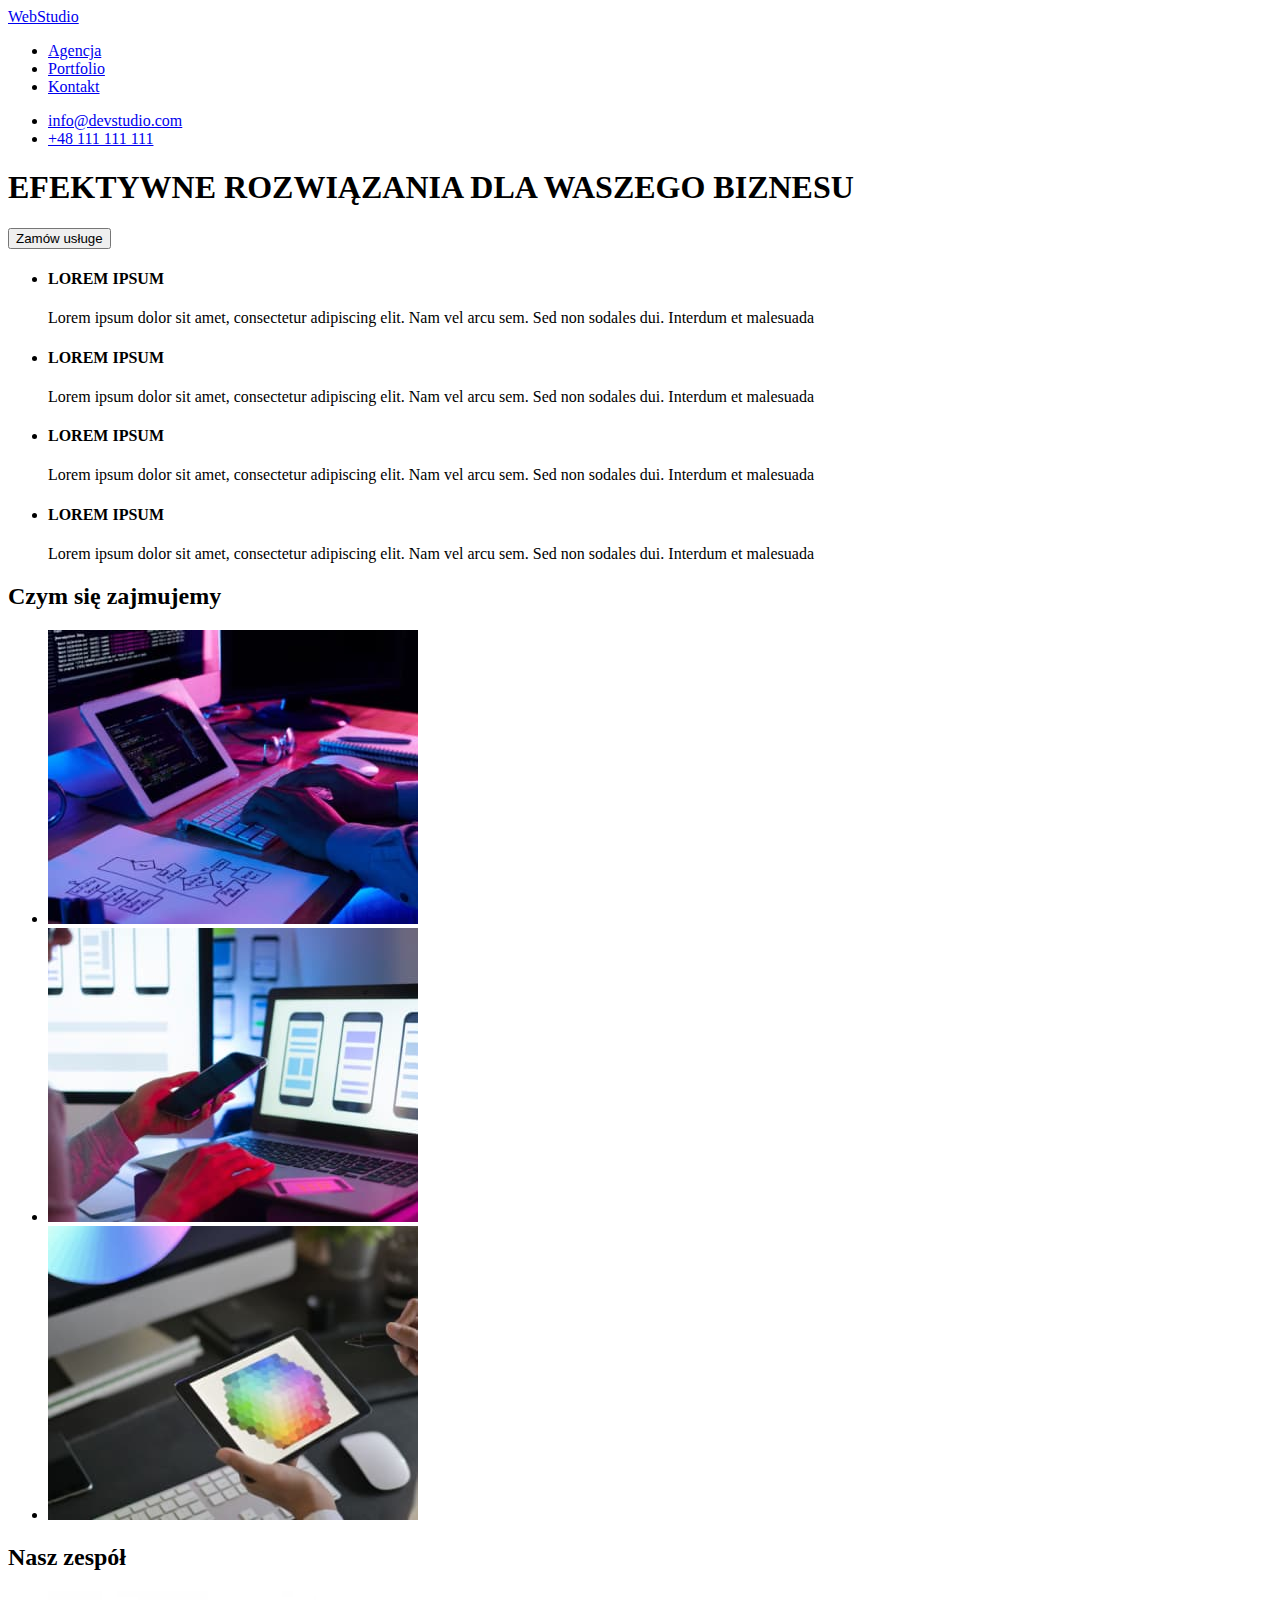
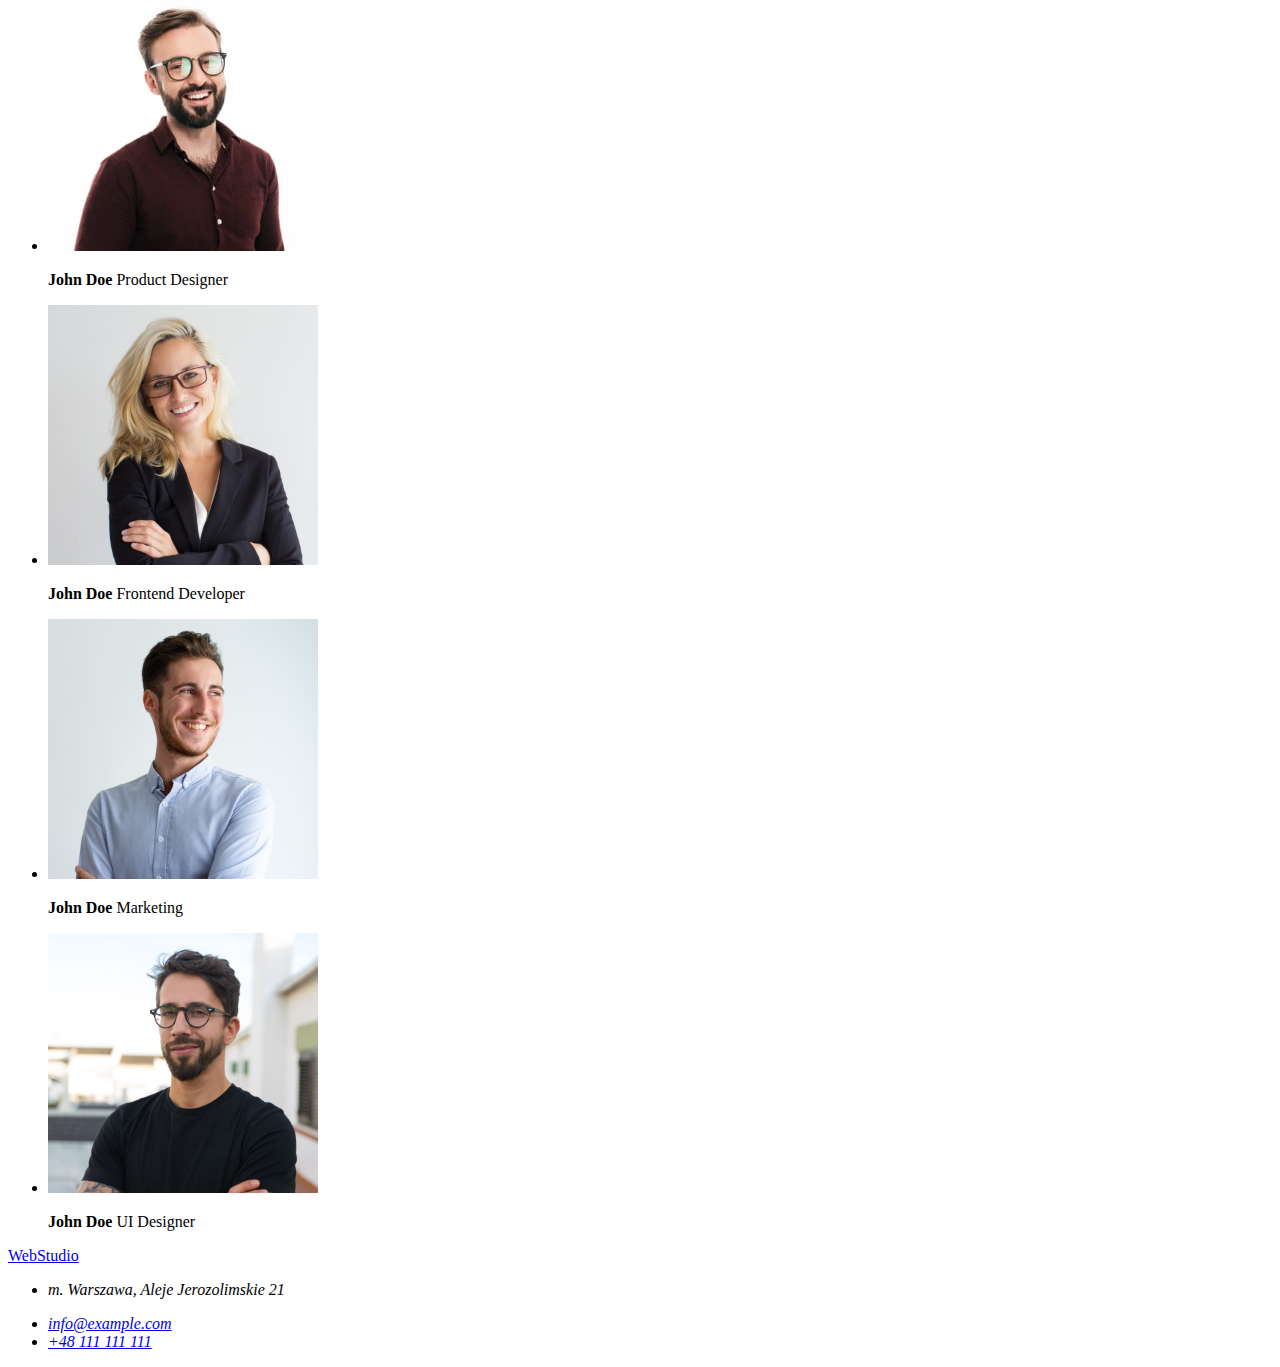
==== index.html @ 92c30561 "utworzenie nowego repozytorium" ====
<!DOCTYPE html>
<html lang="en">

<head>
    <meta charset="UTF-8">
    <meta http-equiv="X-UA-Compatible" content="IE=edge">
    <meta name="viewport" content="width=device-width, initial-scale=1.0">
    <title>Studio</title>
</head>

<body>
    <header>
    <a href="#">WebStudio</a>
    <nav>
        <ul>
            <li><a href="#">Agencja</a></li>
            <li><a href="#">Portfolio</a></li>
            <li><a href="#">Kontakt</a></li>
        </ul>
    </nav>
    
        <ul>
            <li>
                <a href="mailto:info@devstudio.com">info@devstudio.com</a>
            </li>
            <li>
                <a href="tel:+48111111111">+48 111 111 111</a>
            </li>
        </ul>
    
</header>
<main>
    <h1>EFEKTYWNE ROZWIĄZANIA DLA WASZEGO BIZNESU</h1>
    <input type="button" value="Zamów usługe"/>

    <section>
        <ul>
            <li>
                <h4>LOREM IPSUM</h4>
                <p>Lorem ipsum dolor sit amet, consectetur adipiscing elit. Nam vel arcu sem. Sed non sodales dui. Interdum et malesuada</p>
            </li>
            <li>
                <h4>LOREM IPSUM</h4>
                <p>Lorem ipsum dolor sit amet, consectetur adipiscing elit. Nam vel arcu sem. Sed non sodales dui. Interdum et malesuada</p>
            </li>
            <li>
                <h4>LOREM IPSUM</h4>
                <p>Lorem ipsum dolor sit amet, consectetur adipiscing elit. Nam vel arcu sem. Sed non sodales dui. Interdum et malesuada</p>
            </li>
            <li>
                <h4>LOREM IPSUM</h4>
                <p>Lorem ipsum dolor sit amet, consectetur adipiscing elit. Nam vel arcu sem. Sed non sodales dui. Interdum et malesuada</p>
            </li>
        </ul>
    </section>
    <section>
        <h2>Czym się zajmujemy</h2>
        <ul>
            <li>
                <img 
                src="./images/developer.code.jpg"
                alt="kod programisty"
                width="370"
                height="294"
                />
            </li>
            <li>
                <img 
                src="./images/mobile.app.jpg"
                alt="praca nad aplikacjami mobilnymi"
                width="370"
                height="294"
                />
            </li>
            <li>
                <img
                src="./images/web.disigne.jpg"
                alt="projektowanie ston internetowych"
                width="370"
                height="294"
                />
            </li>
        </ul>
    </section>
    <section>
        <h2>Nasz zespół</h2>
        <ul>
            <li>
                <img 
                src="./images/product.designer.jpg"
                alt="Zespół WebStudio"
                width="270"
                height="260"/>
                <p><strong>John Doe</strong> Product Designer</p>
            </li>
        </ul>
        <ul>
            <li>
                <img
                src="./images/frontend.developer.jpg"
                alt="Zespół WebStudio"
                width="270"
                height="260"/>
                <p><strong>John Doe</strong> Frontend Developer</p>
            </li>
        </ul>
        <ul>
            <li>
                <img 
                src="./images/marketing.jpg"
                alt="Zespół WebStudio"
                width="270"
                height="260"/>
                <p><strong>John Doe</strong> Marketing</p>
            </li>
        </ul>
        <ul>
            <li>
                <img
                src="./images/ui.desidner.jpg"
                 alt="Zespół WebStudio"
                 width="270"
                height="260"/>
                <p><strong>John Doe</strong> UI Designer</p>
            </li>
         </ul>
    </section>
</main>
<footer>
    <a href="#">WebStudio</a>
    <address>
        <ul>
            <li>
                <p>m. Warszawa, Aleje Jerozolimskie 21</p>
            </li>
            <li>
                <a href="mailto:info@example.com">info@example.com</a>
            </li>
            <li>
                <a href="tel:+48111111111">+48 111 111 111</a>
            </li>
        </ul>
    </address>
</footer>
</body>

</html>
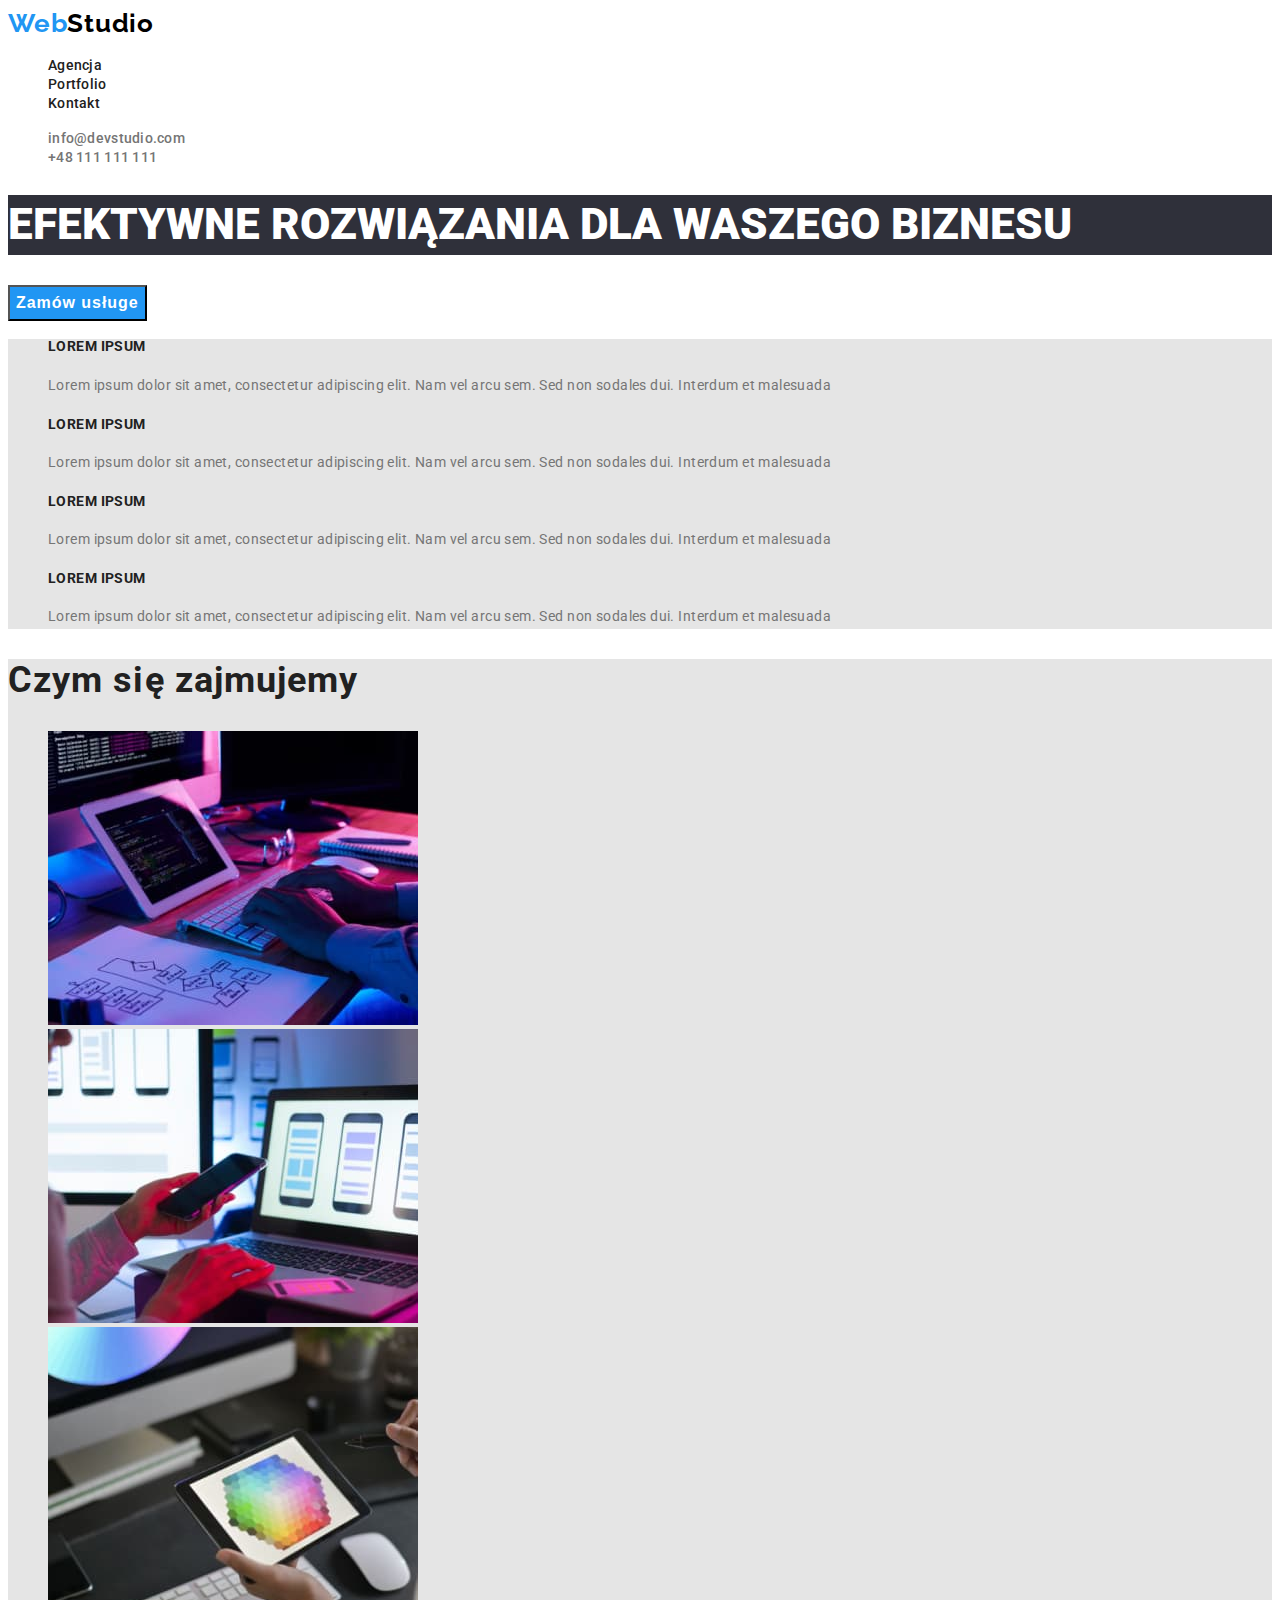
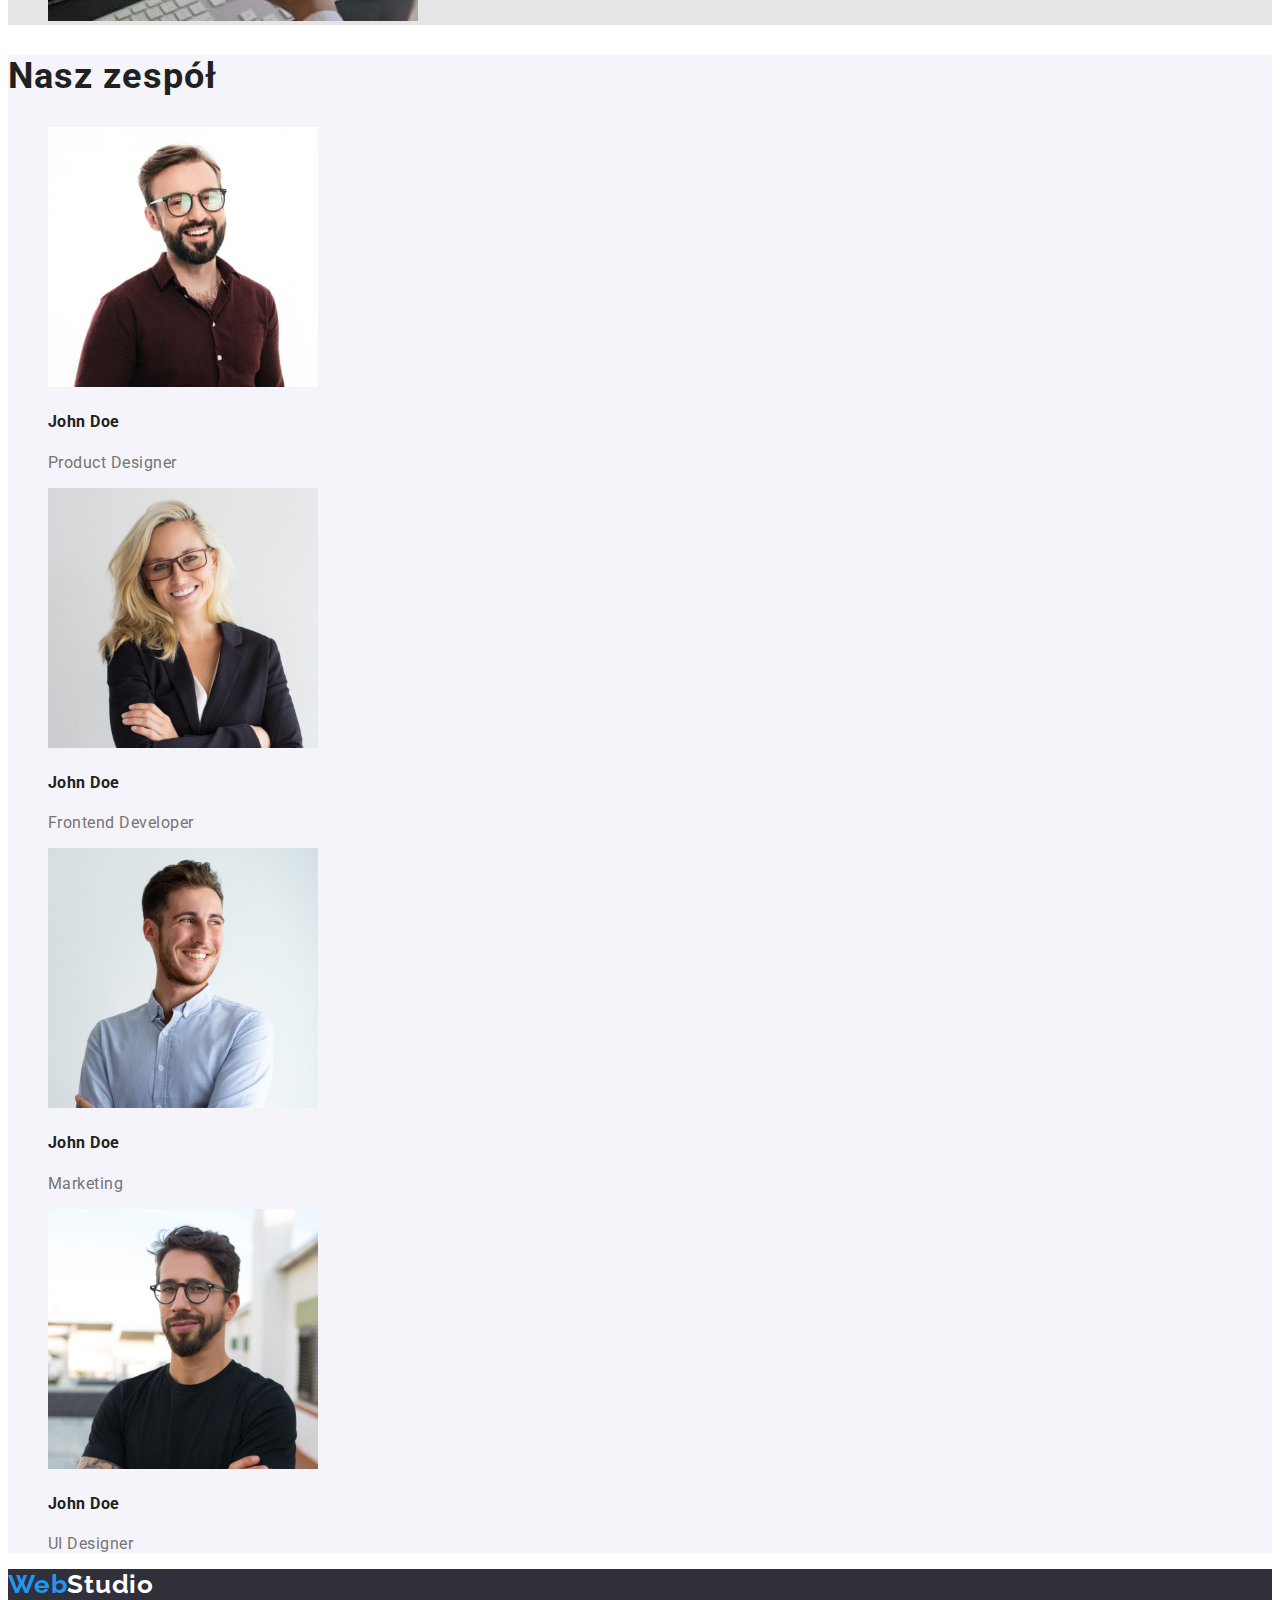
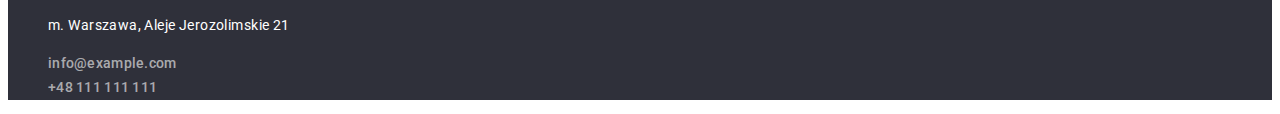
==== commit 8ec284d6: "end of the task" ====
--- a/index.html
+++ b/index.html
@@ -6,56 +6,61 @@
     <meta http-equiv="X-UA-Compatible" content="IE=edge">
     <meta name="viewport" content="width=device-width, initial-scale=1.0">
     <title>Studio</title>
+    <link rel="stylesheet" href="./css/style.css">
+    <link rel="preconnect" href="https://fonts.googleapis.com">
+    <link rel="preconnect" href="https://fonts.gstatic.com" crossorigin>
+    <link href="https://fonts.googleapis.com/css2?family=Raleway:wght@700&family=Roboto:wght@400;500;700;900&display=swap"
+        rel="stylesheet">
 </head>
 
 <body>
-    <header>
-    <a href="#">WebStudio</a>
+<header class="background-header">
+<a href="#" class="link-logo"><span class="logo">Web</span>Studio</a>
     <nav>
-        <ul>
-            <li><a href="#">Agencja</a></li>
-            <li><a href="#">Portfolio</a></li>
-            <li><a href="#">Kontakt</a></li>
+        <ul class="list">
+            <li><a href="./index.html" class="link">Agencja</a></li>
+            <li><a href="./portfolio.html" class="link">Portfolio</a></li>
+            <li><a href="#" class="link">Kontakt</a></li>
         </ul>
     </nav>
     
-        <ul>
+        <ul class="list">
             <li>
-                <a href="mailto:info@devstudio.com">info@devstudio.com</a>
+                <a href="mailto:info@devstudio.com" class="link contact-details">info@devstudio.com</a>
             </li>
             <li>
-                <a href="tel:+48111111111">+48 111 111 111</a>
+                <a href="tel:+48111111111" class="link contact-details">+48 111 111 111</a>
             </li>
         </ul>
     
 </header>
 <main>
-    <h1>EFEKTYWNE ROZWIĄZANIA DLA WASZEGO BIZNESU</h1>
-    <input type="button" value="Zamów usługe"/>
+    <h1 class="title background-title">EFEKTYWNE ROZWIĄZANIA DLA WASZEGO BIZNESU</h1>
+    <input type="button" value="Zamów usługe" class="item"/>
 
-    <section>
-        <ul>
+    <section class="background-first">
+        <ul class="list">
             <li>
-                <h4>LOREM IPSUM</h4>
-                <p>Lorem ipsum dolor sit amet, consectetur adipiscing elit. Nam vel arcu sem. Sed non sodales dui. Interdum et malesuada</p>
+                <h4 class="title-fourth">LOREM IPSUM</h4>
+                <p class="text">Lorem ipsum dolor sit amet, consectetur adipiscing elit. Nam vel arcu sem. Sed non sodales dui. Interdum et malesuada</p>
             </li>
             <li>
-                <h4>LOREM IPSUM</h4>
-                <p>Lorem ipsum dolor sit amet, consectetur adipiscing elit. Nam vel arcu sem. Sed non sodales dui. Interdum et malesuada</p>
+                <h4 class="title-fourth">LOREM IPSUM</h4>
+                <p class="text">Lorem ipsum dolor sit amet, consectetur adipiscing elit. Nam vel arcu sem. Sed non sodales dui. Interdum et malesuada</p>
             </li>
             <li>
-                <h4>LOREM IPSUM</h4>
-                <p>Lorem ipsum dolor sit amet, consectetur adipiscing elit. Nam vel arcu sem. Sed non sodales dui. Interdum et malesuada</p>
+                <h4 class="title-fourth">LOREM IPSUM</h4>
+                <p class="text">Lorem ipsum dolor sit amet, consectetur adipiscing elit. Nam vel arcu sem. Sed non sodales dui. Interdum et malesuada</p>
             </li>
             <li>
-                <h4>LOREM IPSUM</h4>
-                <p>Lorem ipsum dolor sit amet, consectetur adipiscing elit. Nam vel arcu sem. Sed non sodales dui. Interdum et malesuada</p>
+                <h4 class="title-fourth">LOREM IPSUM</h4>
+                <p class="text">Lorem ipsum dolor sit amet, consectetur adipiscing elit. Nam vel arcu sem. Sed non sodales dui. Interdum et malesuada</p>
             </li>
         </ul>
     </section>
-    <section>
-        <h2>Czym się zajmujemy</h2>
-        <ul>
+    <section class="background-first">
+        <h2 class="title-second">Czym się zajmujemy</h2>
+        <ul class="list">
             <li>
                 <img 
                 src="./images/developer.code.jpg"
@@ -82,62 +87,60 @@
             </li>
         </ul>
     </section>
-    <section>
-        <h2>Nasz zespół</h2>
-        <ul>
+    <section class="background-second">
+        <h2 class="title-second">Nasz zespół</h2>
+        <ul class="list">
             <li>
                 <img 
                 src="./images/product.designer.jpg"
                 alt="Zespół WebStudio"
                 width="270"
                 height="260"/>
-                <p><strong>John Doe</strong> Product Designer</p>
+                <h4 class="team"><strong>John Doe</strong></h4>
+                <p class="profession">Product Designer</p>
             </li>
-        </ul>
-        <ul>
             <li>
                 <img
                 src="./images/frontend.developer.jpg"
                 alt="Zespół WebStudio"
                 width="270"
                 height="260"/>
-                <p><strong>John Doe</strong> Frontend Developer</p>
+                <h4 class="team"><strong>John Doe</strong></h4>
+                <p class="profession">Frontend Developer</p>
             </li>
-        </ul>
-        <ul>
             <li>
                 <img 
                 src="./images/marketing.jpg"
                 alt="Zespół WebStudio"
                 width="270"
                 height="260"/>
-                <p><strong>John Doe</strong> Marketing</p>
+                <h4 class="team"><strong>John Doe</strong></h4>
+                <p class="profession">Marketing</p>
             </li>
-        </ul>
-        <ul>
             <li>
                 <img
                 src="./images/ui.desidner.jpg"
                  alt="Zespół WebStudio"
                  width="270"
                 height="260"/>
-                <p><strong>John Doe</strong> UI Designer</p>
+                <h4 class="team"><strong>John Doe</strong></h4>
+                <p class="profession">UI Designer</p>
             </li>
          </ul>
     </section>
 </main>
-<footer>
-    <a href="#">WebStudio</a>
-    <address>
-        <ul>
+<footer class="background-footer">
+    <a href="#" class="link-logo text-color"><span class="logo">Web</span>Studio</a>
+    <address class="text-footer">
+        <ul class="list text-color">
             <li>
                 <p>m. Warszawa, Aleje Jerozolimskie 21</p>
             </li>
             <li>
-                <a href="mailto:info@example.com">info@example.com</a>
+                <a href="mailto:info@example.com" class="link link-color">info@example.com</a>
             </li>
             <li>
-                <a href="tel:+48111111111">+48 111 111 111</a>
+                <a href="tel:+48111111111" class="link link-color">+48 111 111 111</a>
             </li>
         </ul>
     </address>
--- a/css/style.css
+++ b/css/style.css
@@ -0,0 +1,162 @@
+body {
+    font-family: 'Raleway', sans-serif;
+    font-family: 'Roboto', sans-serif;
+    color: #212121;
+}
+.list {
+    list-style-type: none;
+}
+
+.logo {
+    color: #2196F3;
+}
+
+.link-logo{
+    font-family: 'Raleway', sans-serif;
+    font-size: 26px;
+    line-height: 1.19;
+    font-weight: 700;
+    letter-spacing: 0.03em;
+    text-decoration: none;
+    color: #000000;
+}
+
+
+.link {
+    font-size: 14px;
+    line-height: 1.14;
+    font-weight: 500;
+    letter-spacing: 0.02em;
+    text-decoration: none;
+    color: #212121;
+}
+
+.link:hover {
+    color: #2196F3;
+}
+
+.button {
+    font-weight: 500;
+    font-size: 16px;
+    line-height: 1.63;
+    letter-spacing: 0.03em;
+    background-color: #F5F4FA;
+    cursor: pointer;
+}
+
+.button:hover {
+    background-color: #2196F3;
+    color: #FFFFFF;
+}
+
+.title {
+    font-size: 44px;
+    line-height: 1.36;
+    font-weight: 900;
+    color: #FFFFFF;
+}
+
+.item {
+    font-weight: 700;
+    font-size: 16px;
+    line-height: 1.88;
+    letter-spacing: 0.06em;
+    background-color: #2196F3;
+    color: #FFFFFF
+}
+
+
+.title-fourth {
+    font-size: 14px;
+    line-height: 1.14;
+    letter-spacing: 0.03em;
+    text-transform: uppercase;
+}
+
+.text {
+    font-size: 14px;
+    line-height: 1.71;
+    letter-spacing: 0.03em;
+    color: #757575
+}
+
+.title-second {
+    font-size: 36px;
+    line-height: 1.17;
+    letter-spacing: 0.03em;
+}
+
+.title-portfolio {
+    font-size: 18px;
+    line-height: 2;
+    letter-spacing: 0.06em;
+}
+
+.text-img {
+    font-size: 16px;
+    line-height: 1.88;
+    letter-spacing: 0.03em;
+    color: #757575
+}
+
+
+.team {
+    font-weight: 500;
+    font-size: 16px;
+    line-height: 1.19;
+    letter-spacing: 0.03em;
+}
+
+.profession {
+    font-size: 16px;
+    line-height: 1.19;
+    letter-spacing: 0.03em;
+    color: #757575
+}
+
+.list .link-color {
+    color: rgba(255, 255, 255, 0.6)
+}
+
+.list .contact-details {
+    color: #757575;
+}
+
+.mail {
+    text-decoration: underline;
+}
+
+.text-footer {
+    font-size: 14px;
+    line-height: 1.71;
+    letter-spacing: 0.03em;
+    font-style: normal;
+}
+
+.text-color {
+    color: #FFFFFF;
+}
+
+.background-first {
+    background-color: #E5E5E5;
+}
+
+.background-second {
+    background-color: #F5F4FA;
+}
+
+.background-title {
+    background-color: #2F303A;
+}
+
+.background-header {
+    background-color: #FFFFFF;
+}
+
+.background-main {
+    background-color: #E5E5E5;
+}
+
+.background-footer {
+    background-color: #2F303A;
+}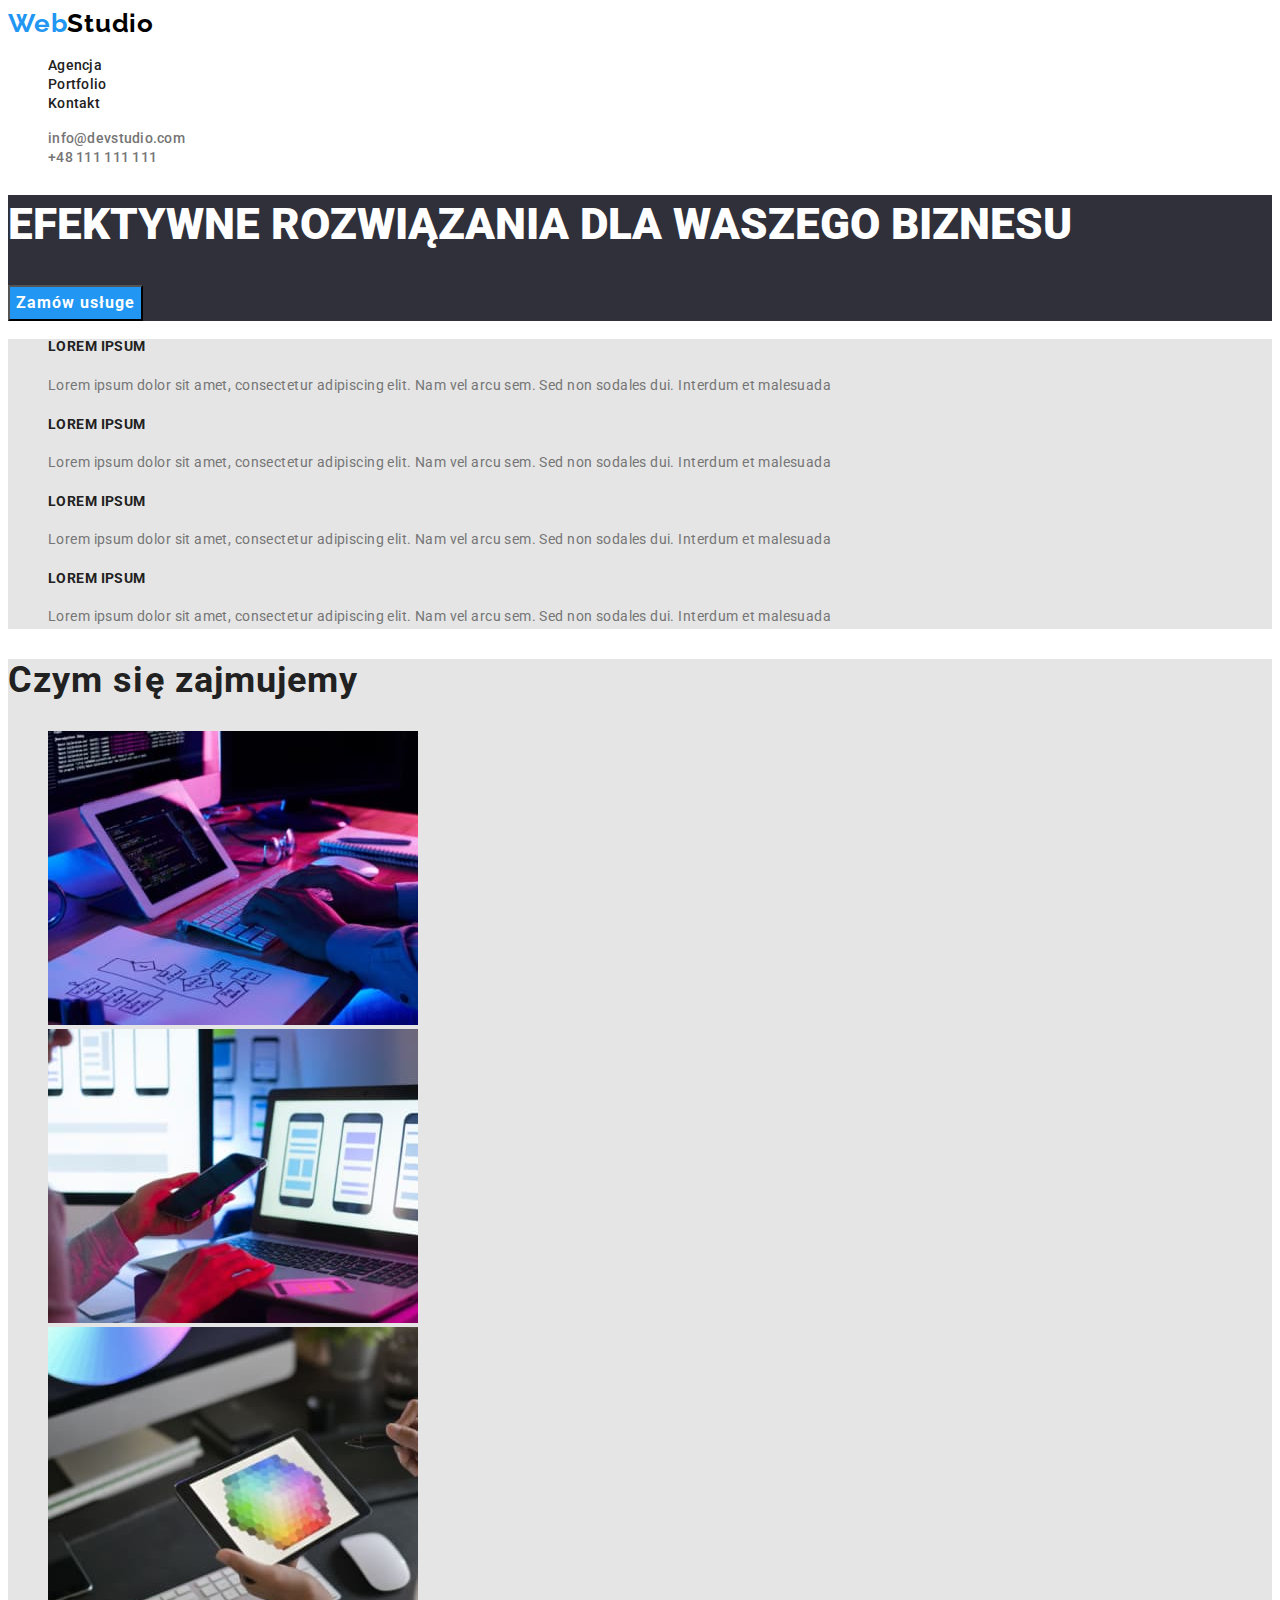
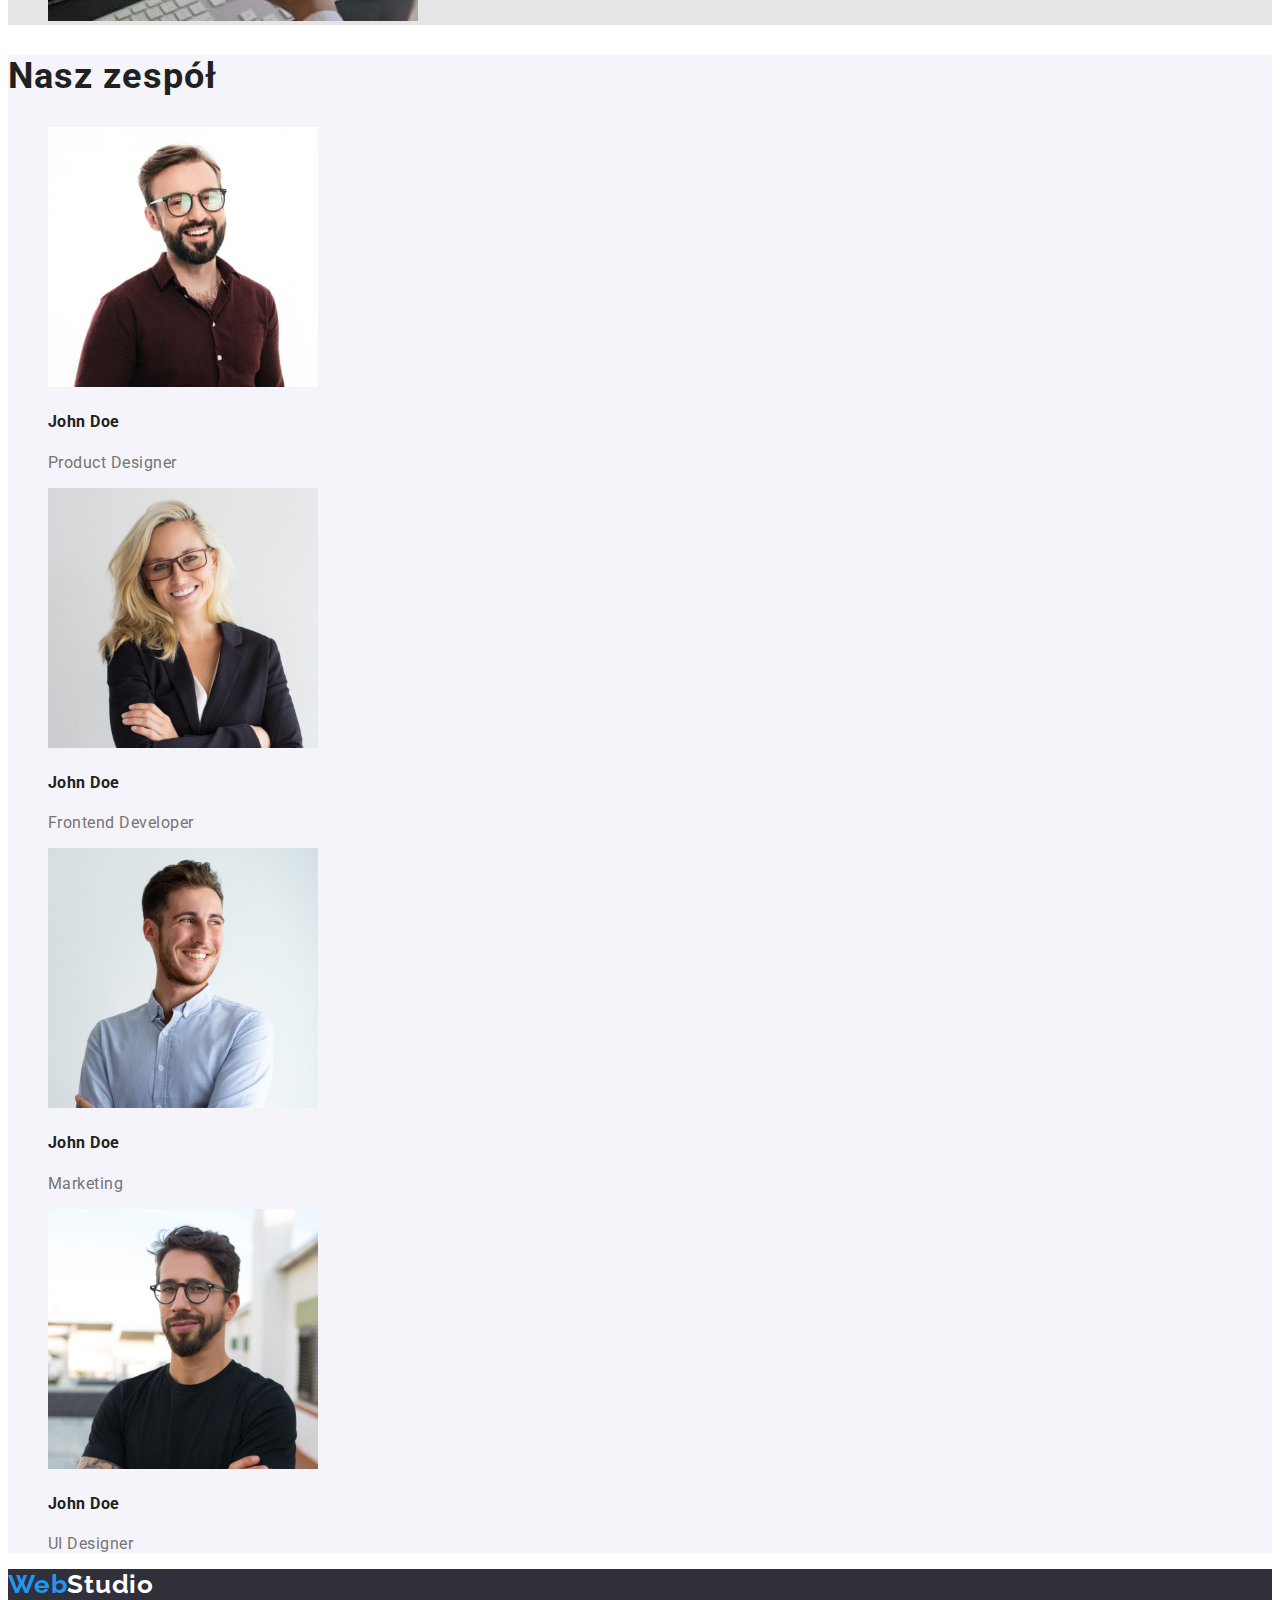
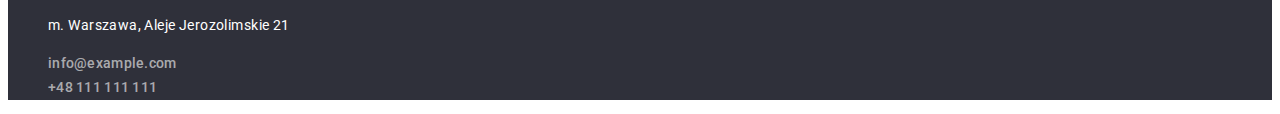
==== commit de35b554: "zmiany 2" ====
--- a/index.html
+++ b/index.html
@@ -6,7 +6,7 @@
     <meta http-equiv="X-UA-Compatible" content="IE=edge">
     <meta name="viewport" content="width=device-width, initial-scale=1.0">
     <title>Studio</title>
-    <link rel="stylesheet" href="./css/style.css">
+    <link rel="stylesheet" href="./css/styles.css">
     <link rel="preconnect" href="https://fonts.googleapis.com">
     <link rel="preconnect" href="https://fonts.gstatic.com" crossorigin>
     <link href="https://fonts.googleapis.com/css2?family=Raleway:wght@700&family=Roboto:wght@400;500;700;900&display=swap"
@@ -35,9 +35,10 @@
     
 </header>
 <main>
-    <h1 class="title background-title">EFEKTYWNE ROZWIĄZANIA DLA WASZEGO BIZNESU</h1>
-    <input type="button" value="Zamów usługe" class="item"/>
-
+    <div class="background-title">
+        <h1 class="title">EFEKTYWNE ROZWIĄZANIA DLA WASZEGO BIZNESU</h1>
+        <input type="button" value="Zamów usługe" class="item"/>
+    </div>
     <section class="background-first">
         <ul class="list">
             <li>
@@ -63,7 +64,7 @@
         <ul class="list">
             <li>
                 <img 
-                src="./images/developer.code.jpg"
+                src="./images/developer-code.jpg"
                 alt="kod programisty"
                 width="370"
                 height="294"
@@ -71,7 +72,7 @@
             </li>
             <li>
                 <img 
-                src="./images/mobile.app.jpg"
+                src="./images/mobile-app.jpg"
                 alt="praca nad aplikacjami mobilnymi"
                 width="370"
                 height="294"
@@ -79,7 +80,7 @@
             </li>
             <li>
                 <img
-                src="./images/web.disigne.jpg"
+                src="./images/web-disigne.jpg"
                 alt="projektowanie ston internetowych"
                 width="370"
                 height="294"
@@ -92,7 +93,7 @@
         <ul class="list">
             <li>
                 <img 
-                src="./images/product.designer.jpg"
+                src="./images/product-designer.jpg"
                 alt="Zespół WebStudio"
                 width="270"
                 height="260"/>
@@ -101,7 +102,7 @@
             </li>
             <li>
                 <img
-                src="./images/frontend.developer.jpg"
+                src="./images/frontend-developer.jpg"
                 alt="Zespół WebStudio"
                 width="270"
                 height="260"/>
@@ -119,7 +120,7 @@
             </li>
             <li>
                 <img
-                src="./images/ui.desidner.jpg"
+                src="./images/ui-desidner.jpg"
                  alt="Zespół WebStudio"
                  width="270"
                 height="260"/>
--- a/css/styles.css
+++ b/css/styles.css
@@ -0,0 +1,181 @@
+:root {
+    --brand-color: #2196F3;
+    --brand-color-one: #FFFFFF;
+    --brand-color-two:#000000;
+    --brand-color-three:#F5F4FA;
+    --brand-color-four: #757575;
+    --brand-color-five:#E5E5E5;
+    --brand-color-six:#2F303A;
+}
+
+body {
+    font-family: 'Roboto', 'Raleway', sans-serif;
+    color: #212121;
+}
+
+
+.list {
+    list-style-type: none;
+}
+
+.logo {
+    color: var(--brand-color);
+}
+
+.link-logo{
+    font-family: 'Raleway', sans-serif;
+    font-size: 26px;
+    line-height: 1.19;
+    font-weight: 700;
+    letter-spacing: 0.03em;
+    text-decoration: none;
+    color: var(--brand-color-two);
+}
+
+
+.link {
+    font-size: 14px;
+    line-height: 1.14;
+    font-weight: 500;
+    letter-spacing: 0.02em;
+    text-decoration: none;
+    color: inherit;
+}
+
+.link:hover, 
+.link:focus {
+    color: var(--brand-color);
+}
+
+.button {
+    font-family: inherit;
+    font-weight: 500;
+    font-size: 16px;
+    line-height: 1.63;
+    letter-spacing: 0.03em;
+    background-color: var(--brand-color-three);
+    cursor: pointer;
+}
+
+.button:hover {
+    background-color: var(--brand-color);
+    color: var(--brand-color-one);
+}
+
+.title {
+    font-size: 44px;
+    line-height: 1.36;
+    font-weight: 900;
+    color: var(--brand-color-one);
+}
+
+.item {
+    font-family: inherit;
+    font-weight: 700;
+    font-size: 16px;
+    line-height: 1.88;
+    letter-spacing: 0.06em;
+    background-color: var(--brand-color);
+    color: var(--brand-color-one);
+}
+
+
+.title-fourth {
+    font-size: 14px;
+    line-height: 1.14;
+    letter-spacing: 0.03em;
+    text-transform: uppercase;
+}
+
+.text {
+    font-size: 14px;
+    line-height: 1.71;
+    letter-spacing: 0.03em;
+    color: var(--brand-color-four);
+}
+
+.title-second {
+    font-size: 36px;
+    line-height: 1.17;
+    letter-spacing: 0.03em;
+}
+
+.title-portfolio {
+    font-size: 18px;
+    line-height: 2;
+    letter-spacing: 0.06em;
+}
+
+.text-img {
+    font-size: 16px;
+    line-height: 1.88;
+    letter-spacing: 0.03em;
+    color: var(--brand-color-four);
+}
+
+
+.team {
+    font-weight: 500;
+    font-size: 16px;
+    line-height: 1.19;
+    letter-spacing: 0.03em;
+}
+
+.profession {
+    font-size: 16px;
+    line-height: 1.19;
+    letter-spacing: 0.03em;
+    color: var(--brand-color-four);
+}
+
+.link-color { 
+    color: rgba(255, 255, 255, 0.6) 
+}
+
+.contact-details {
+    color: var(--brand-color-four);
+}
+
+.mail {
+    text-decoration: underline;
+}
+
+.text-footer {
+    font-size: 14px;
+    line-height: 1.71;
+    letter-spacing: 0.03em;
+    font-style: inherit;
+
+}
+
+.text-color {
+    color: var(--brand-color-one);
+}
+
+.container {
+    text-align: center;
+}
+
+.background-first {
+    background-color: var(--brand-color-five);
+}
+
+.background-second {
+    background-color: var(--brand-color-three);
+}
+
+.background-title {
+    background-color: var(--brand-color-six);
+}
+
+.background-header {
+    background-color: var(--brand-color-one);
+}
+
+.background-main {
+    background-color: var(--brand-color-five);
+}
+
+.background-footer {
+    background-color: var(--brand-color-six);
+}